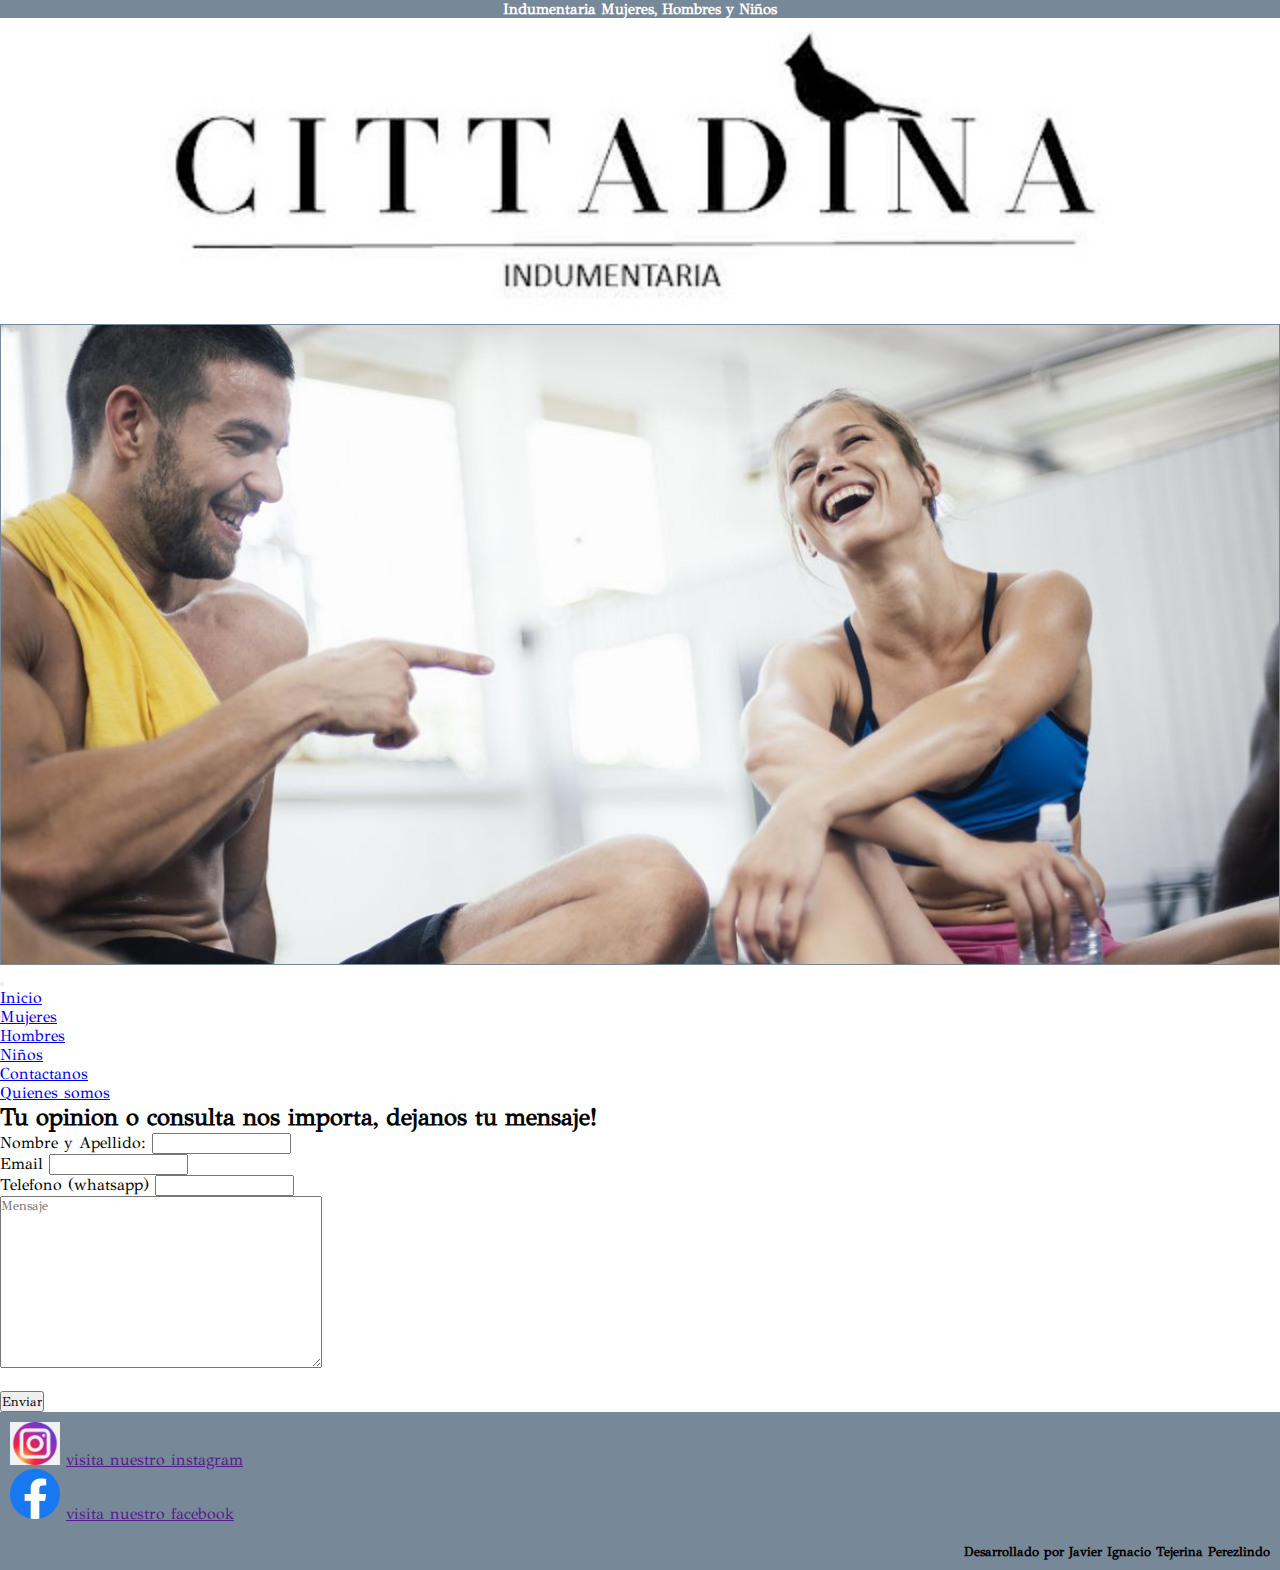
==== paginas/contactanos.html @ 90a59a4f "PRIMER COMMIT PROYECTO CODERHOUSE" ====
<!DOCTYPE html>
<html lang="esp">

<head>
    <meta charset="UTF-8">
    <meta http-equiv="X-UA-Compatible" content="IE=edge">
    <meta name="viewport" content="width=device-width, initial-scale=1.0">
    <link href="https://cdn.jsdelivr.net/npm/bootstrap@5.2.2/dist/css/bootstrap.min.css" rel="stylesheet"
    integrity="sha384-Zenh87qX5JnK2Jl0vWa8Ck2rdkQ2Bzep5IDxbcnCeuOxjzrPF/et3URy9Bv1WTRi" crossorigin="anonymous">
    <link rel="stylesheet" href="../css/estilos.css">
    <title>Cittadina Indumentaria</title>
    <link rel="preconnect" href="https://fonts.googleapis.com">
    <link rel="preconnect" href="https://fonts.gstatic.com" crossorigin>
    <link href="https://fonts.googleapis.com/css2?family=GFS+Didot&display=swap" rel="stylesheet">
</head>

<body>
    <header>
        <div class="barra_sup">
            <h1>Indumentaria Mujeres, Hombres y Niños</h1>
        </div>
        <div class="contenedor_de_logo">
            <img class="logo" src="../img/logo_tefi.jpg">
        </div>
        <div>
            <img class="banner" src="../img/banner_contactanos.jpg">
        </div>
        <nav class="navbar navbar-expand-lg bg-light">
            <div class="container-fluid">

                <button class="navbar-toggler" type="button" data-bs-toggle="collapse" data-bs-target="#navbarNav"
                    aria-controls="navbarNav" aria-expanded="false" aria-label="Toggle navigation">
                    <span class="navbar-toggler-icon"></span>
                </button>
                <div class="collapse navbar-collapse" id="navbarNav">
                    <ul class="navbar-nav">
                        <li class="nav-item">
                            <a class="nav-link active" aria-current="page" href="../index.html">Inicio</a>
                        </li>
                        <li class="nav-item">
                            <a class="nav-link active" aria-current="page" href="../paginas/mujeres.html">Mujeres</a>
                        </li>
                        <li class="nav-item">
                            <a class="nav-link active" aria-current="page" href="../paginas/hombres.html">Hombres</a>
                        </li>
                        <li class="nav-item">
                            <a class="nav-link active" aria-current="page" href="../paginas/niños.html">Niños</a>
                        </li>
                        <li class="nav-item">
                            <a class="nav-link active" aria-current="page"
                                href="../paginas/contactanos.html">Contactanos</a>
                        </li>
                        <li class="nav-item">
                            <a class="nav-link active" aria-current="page" href="../paginas/quienes.html">Quienes
                                somos</a>
                        </li>
                    </ul>
                </div>
            </div>
        </nav>
    </header>
    <main class="contactanos">
        <h2>Tu opinion o consulta nos importa, dejanos tu mensaje!</h2>
        <form action="contacto">
            <label for="Nombre">Nombre y Apellido:</label>
            <input id="nombre" type="text">
            <br>
            <label for="email">Email</label>
            <input id="email" type="email">
            <br>
            <label for="tel">Telefono (whatsapp)</label>
            <input id="tel" type="tel">
            <br>
            <p><textarea name="mensaje" placeholder="Mensaje" maxlength="500" cols="50" rows="10"></textarea></p>
            <br>
            <button>Enviar</button>
        </form>
    </main>
    <footer>
        <section class="insta">
            <img src="../img/instagram3.png" alt="">
            <a href="">visita nuestro instagram</a>
        </section>
        <section class="face">
            <img src="../img/face.png" alt="">
            <a href="">visita nuestro facebook</a>
        </section>
        <section class="desarrollador"><h5>Desarrollado por Javier Ignacio Tejerina Perezlindo</h5></section>

    </footer>
    <script src="https://cdn.jsdelivr.net/npm/bootstrap@5.2.2/dist/js/bootstrap.bundle.min.js"
        integrity="sha384-OERcA2EqjJCMA+/3y+gxIOqMEjwtxJY7qPCqsdltbNJuaOe923+mo//f6V8Qbsw3"
        crossorigin="anonymous"></script>
</body>

</html>
---- css/estilos.css ----
* {
    margin: 0px;
    padding: 0px;
    font-family: 'GFS Didot', serif;
    box-sizing: border-box;
}

.barra_sup {
    background-color: lightslategray;
}

h1 {
    font-size: 15px;
    color: white;
    text-align: center;
}

.contenedor_de_logo {
    width: 100%;
    text-align: center;
}

.logo {
    width: 80%;
}

.banner {
    width: 100%;
    border-style: solid;
    border-color: lightslategray;
    border-width: 1px;
}

.contenedor_tarjetas {
    display: flex;
    align-items: center;
    flex-direction: column;
    text-align: center;
    width: 100%;
}

.card{
    margin-left: auto;
    margin-right: auto;
    width: 250px;
    height: 360px;
    margin-top: 10px;
    margin-bottom: 10px;
}
.card_img{
    max-height: 60%;
    max-width: 100%;  
}
.card img{
    display: inline-block;
    max-width: 100%;
    max-height: 100%;
    height: auto;
    width: auto;
    margin-left: auto;
    margin-right: auto;
}
.card-body{
    padding: auto;
} 

.carousel-item{
    text-align: center;
}
footer {
    padding: 10px;
    background-color: lightslategray;
    display: flex;
    flex-direction: column;
}

footer img {
    inline-size: 50px;
}

.desarrollador {
    margin-top: 20px;
    text-align: end;
    text-align: right;
}
.quienes{
    height: 600px;
}
.quienes_cuerpo {
    display: grid;

    grid-template-columns: 2fr 3fr;
    grid-template-rows: 1fr 4fr;
    grid-template-areas: "titulo linkdeubicacion" "texto iframe";
}

.quienes_titulo{
    grid-area: titulo;
}

.quienes_linkdeubicacion{
    grid-area: linkdeubicacion;
}

.quienes_texto{
    grid-area: texto;
}

.quienes_iframe{
    grid-area: iframe;
}
@media only screen and (min-width: 991px) {
    .contenedor_tarjetas{
        flex-wrap: wrap;
        flex-direction: row;
    }
}
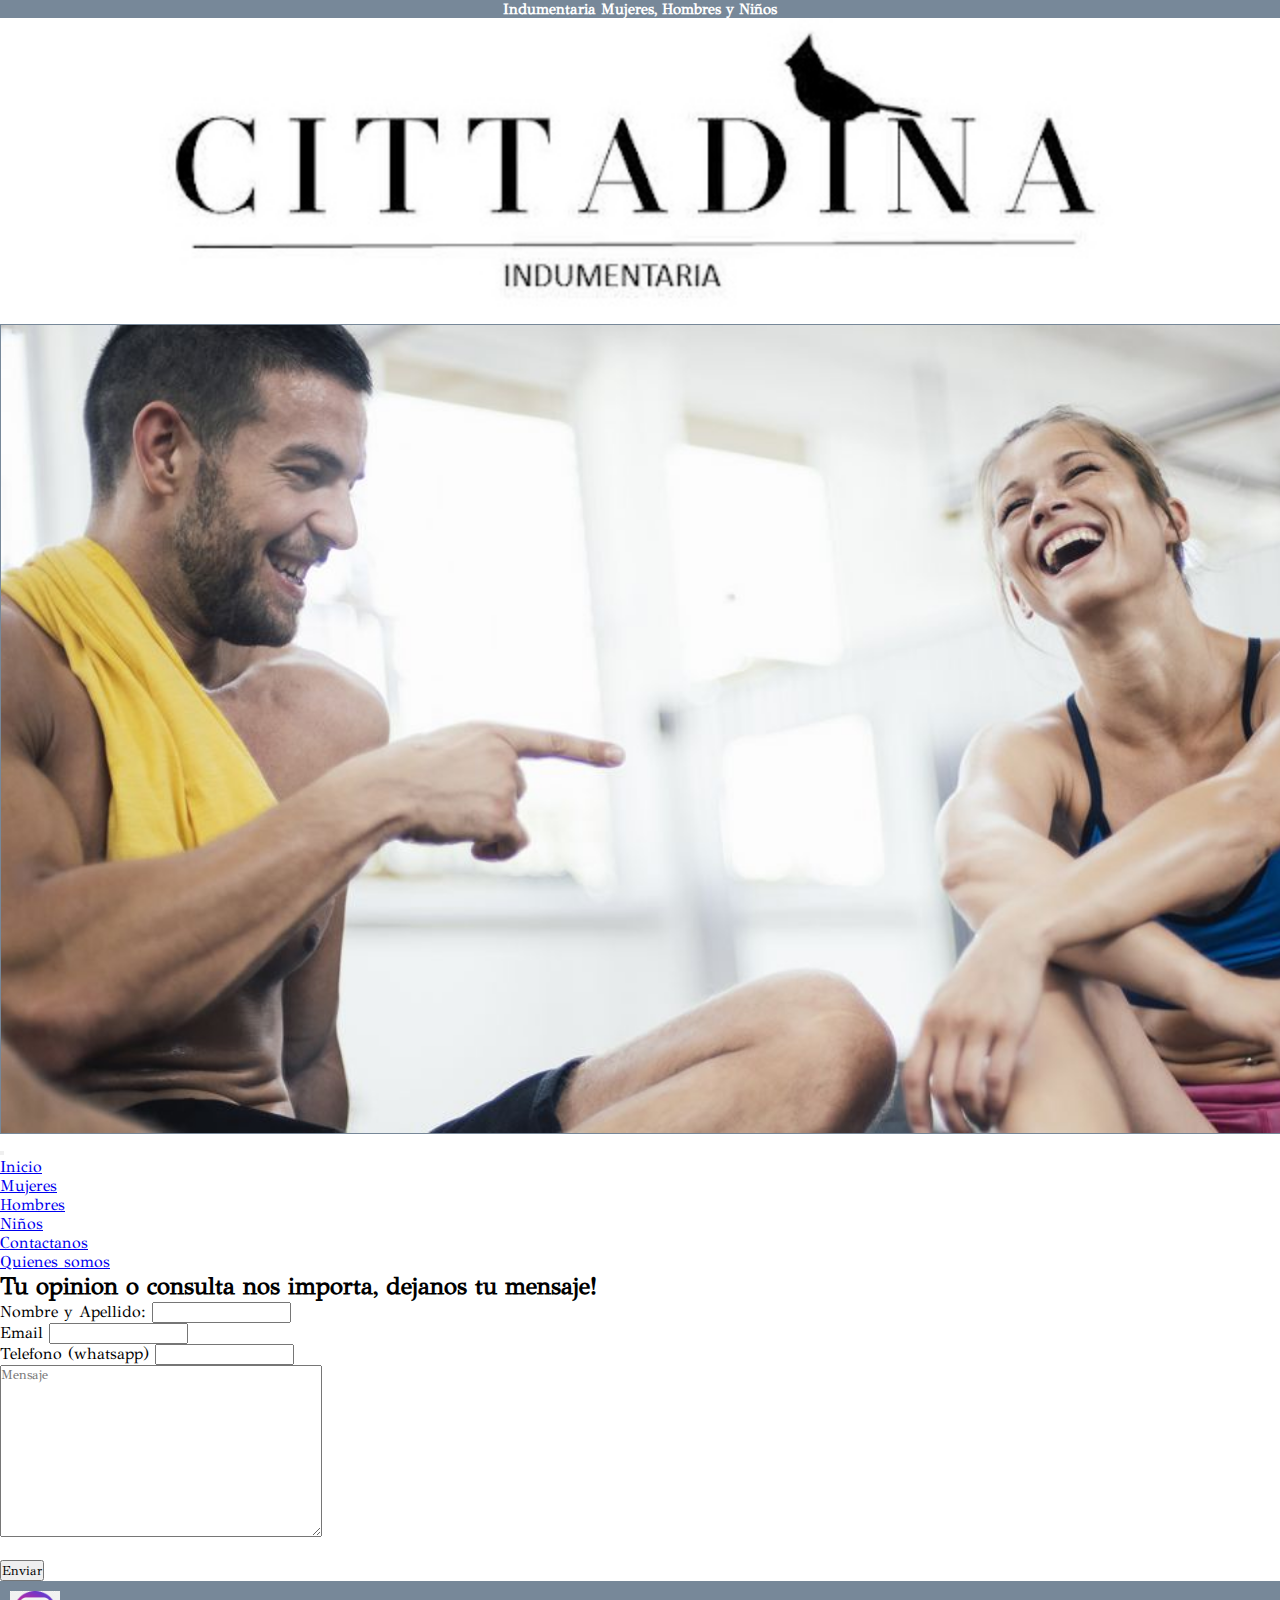
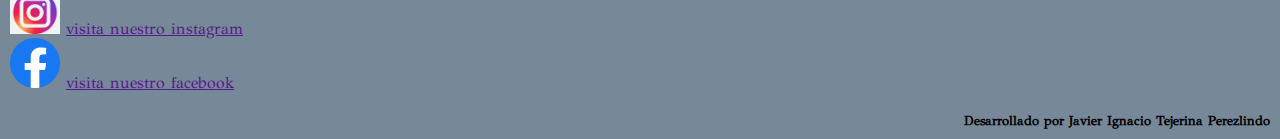
==== commit 15d7b041: "commit de prueba con correcciones index" ====
--- a/paginas/contactanos.html
+++ b/paginas/contactanos.html
@@ -48,7 +48,7 @@
                         </li>
                         <li class="nav-item">
                             <a class="nav-link active" aria-current="page"
-                                href="../paginas/contactanos.html">Contactanos</a>
+                                href="./contactanos.html">Contactanos</a>
                         </li>
                         <li class="nav-item">
                             <a class="nav-link active" aria-current="page" href="../paginas/quienes.html">Quienes
--- a/css/estilos.css
+++ b/css/estilos.css
@@ -4,7 +4,10 @@
     font-family: 'GFS Didot', serif;
     box-sizing: border-box;
 }
+.class-para-grid{
+    display: grid;
 
+}
 .barra_sup {
     background-color: lightslategray;
 }
@@ -25,12 +28,27 @@
 }
 
 .banner {
-    width: 100%;
+    background-image: url("../img/banner.jpg");
+    background-size: cover;
+
+    height: 90vh;
+    width: auto;
+    background-position: center;
     border-style: solid;
     border-color: lightslategray;
     border-width: 1px;
 }
 
+main{
+    height:fit-content;
+}
+.contenedor-card{
+    width: 100%;
+    display: grid;
+    gap: 1rem;
+    grid-auto-rows: 360px;
+    grid-template-columns: repeat(auto-fill, minmax(15rem, 1fr));
+}
 .contenedor_tarjetas {
     display: flex;
     align-items: center;
@@ -39,7 +57,10 @@
     width: 100%;
 }
 
-.card{
+.card {
+    display: flex;
+    align-items: center;
+    text-align: center;
     margin-left: auto;
     margin-right: auto;
     width: 250px;
@@ -47,12 +68,13 @@
     margin-top: 10px;
     margin-bottom: 10px;
 }
-.card_img{
+
+.card_img {
     max-height: 60%;
-    max-width: 100%;  
+    max-width: 100%;
 }
-.card img{
-    display: inline-block;
+
+.card img {
     max-width: 100%;
     max-height: 100%;
     height: auto;
@@ -60,13 +82,21 @@
     margin-left: auto;
     margin-right: auto;
 }
-.card-body{
+
+.card-body {
     padding: auto;
-} 
+}
+.btn-primary{
+    background-color: lightslategray;
+}
 
-.carousel-item{
-    text-align: center;
+.carousel-control-prev-icon {
+    background-color: black;
 }
+.carousel-control-next-icon {
+    background-color: black;
+}
+
 footer {
     padding: 10px;
     background-color: lightslategray;
@@ -83,35 +113,43 @@
     text-align: end;
     text-align: right;
 }
-.quienes{
+
+.quienes {
     height: 600px;
 }
+
 .quienes_cuerpo {
+    padding: 1em;
     display: grid;
-
+    grid-gap: 1em;
     grid-template-columns: 2fr 3fr;
     grid-template-rows: 1fr 4fr;
     grid-template-areas: "titulo linkdeubicacion" "texto iframe";
 }
 
-.quienes_titulo{
+.quienes_titulo {
     grid-area: titulo;
 }
 
-.quienes_linkdeubicacion{
+.quienes_linkdeubicacion {
     grid-area: linkdeubicacion;
 }
 
-.quienes_texto{
+.quienes_texto {
     grid-area: texto;
 }
 
-.quienes_iframe{
+.quienes_iframe {
     grid-area: iframe;
 }
+
 @media only screen and (min-width: 991px) {
-    .contenedor_tarjetas{
+    .banner {
+        background-image: url("../img/banner.jpg");
+    }
+    .contenedor_tarjetas {
         flex-wrap: wrap;
         flex-direction: row;
     }
+
 }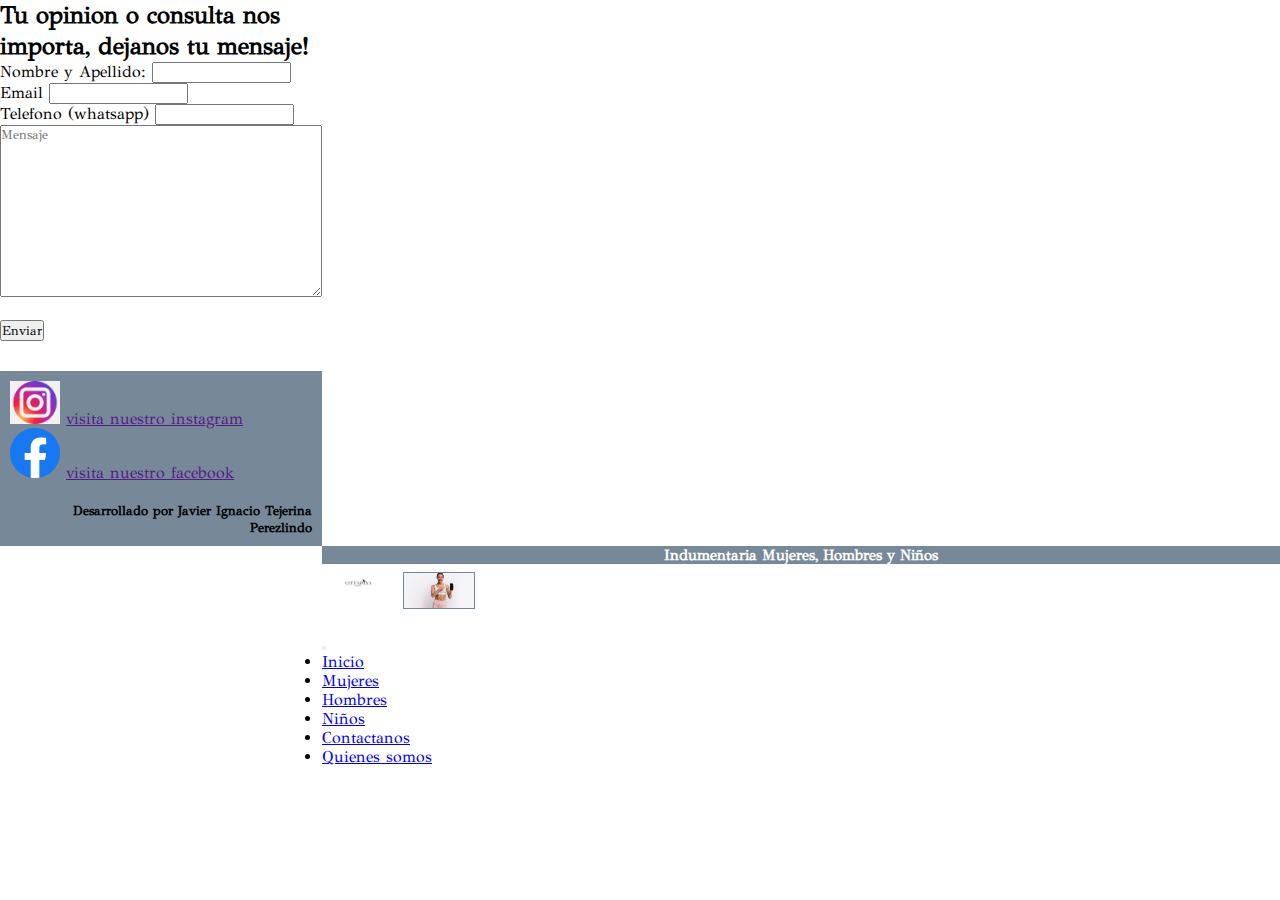
==== commit 220136bb: "commit con correciones finales" ====
--- a/paginas/contactanos.html
+++ b/paginas/contactanos.html
@@ -22,7 +22,7 @@
         <div class="contenedor_de_logo">
             <img class="logo" src="../img/logo_tefi.jpg">
         </div>
-        <div>
+        <div class="banner_contactanos">
             <img class="banner" src="../img/banner_contactanos.jpg">
         </div>
         <nav class="navbar navbar-expand-lg bg-light">
--- a/css/estilos.css
+++ b/css/estilos.css
@@ -4,8 +4,17 @@
     font-family: 'GFS Didot', serif;
     box-sizing: border-box;
 }
-.class-para-grid{
-    display: grid;
+body{
+
+    display: grid;
+    grid-template-columns: 1fr;
+    grid-template-rows: auto auto auto;
+    grid-template-areas: "header"
+                        "main"
+                    "footer";
+}
+header {
+    grid-area: header;  
 
 }
 .barra_sup {
@@ -26,28 +35,84 @@
 .logo {
     width: 80%;
 }
-
-.banner {
-    background-image: url("../img/banner.jpg");
-    background-size: cover;
-
-    height: 90vh;
-    width: auto;
-    background-position: center;
-    border-style: solid;
-    border-color: lightslategray;
-    border-width: 1px;
-}
-
-main{
-    height:fit-content;
+.banner{
+    display: none;
+}
+
+.banner_index {
+    background-image: url("../img/banner_indexmobile.jpg");
+    background-size: cover;
+
+    height: 85vh;
+    width: auto;
+    background-position: center;
+    border-style: solid;
+    border-color: lightslategray;
+    border-width: 1px;
+}
+
+.banner_mujeres {
+    background-image: url("../img/banner_mujermobile.jpg");
+    background-size: cover;
+
+    height: 85vh;
+    width: auto;
+    background-position: center;
+    border-style: solid;
+    border-color: lightslategray;
+    border-width: 1px;
+}
+
+.banner_hombres {
+    
+    background-image: url("../img/banner_hombremobile.jpg");
+    background-size: cover;
+
+    height: 85vh;
+    width: auto;
+    background-position: center;
+    border-style: solid;
+    border-color: lightslategray;
+    border-width: 1px;
+}
+
+.banner_niños{
+    background-image: url("../img/banner_niñosmobile.jpg");
+    background-size: cover;
+
+    height: 85vh;
+    width: auto;
+    background-position: center;
+    border-style: solid;
+    border-color: lightslategray;
+    border-width: 1px;
+}
+
+.banner_contactanos{
+    background-image: url("../img/banner_contactanosmobile.jpg");
+    background-size: cover;
+
+    height: 85vh;
+    width: auto;
+    background-position: center;
+    border-style: solid;
+    border-color: lightslategray;
+    border-width: 1px;
+}
+main {
+    grid-area: main;
 }
 .contenedor-card{
-    width: 100%;
-    display: grid;
+    display: grid;
+    justify-items: center;
+    width: 100%;
     gap: 1rem;
     grid-auto-rows: 360px;
-    grid-template-columns: repeat(auto-fill, minmax(15rem, 1fr));
+    grid-template-columns: repeat(auto-fill, minmax(250px, 1fr));
+}
+
+.contenedor-card .card{
+    margin: 0px;
 }
 .contenedor_tarjetas {
     display: flex;
@@ -98,6 +163,8 @@
 }
 
 footer {
+    margin-top: 30px;
+    grid-area: footer;
     padding: 10px;
     background-color: lightslategray;
     display: flex;
@@ -114,38 +181,95 @@
     text-align: right;
 }
 
+.grid_quienes {
+    display: grid;
+    grid-gap: 0.5em;
+    grid-template-columns: repeat(12, 1fr);
+    grid-template-rows: repeat(3, auto);
+    grid-template-areas: "h h h h h h h h h h h h"
+                         "m m m m m m m m m m m m"
+                         "f f f f f f f f f f f f"
+
+}
+header{
+    grid-area: h;
+    display: grid;
+    grid-gap: 0.5em;
+    grid-template-columns: repeat(12, 1fr);
+    grid-template-rows: repeat(5, auto);
+    grid-template-areas: "b b b b b b b b b b b b"
+                         ". . l l l l l l l l . ."
+                         "ba ba ba ba ba ba ba ba ba ba ba ba"
+                         "bb bb bb bb bb bb bb bb bb bb bb bb"
+                         "n n n n n n n n n n n n";
+}
+.barra_sup{
+    grid-area: b;
+}
+.logo_quienes{
+    grid-area: l;
+    width: 100%;
+}
+.banner_quienes1 {
+    grid-area: ba;
+    width: 100%;
+}
+.banner_quienes2{
+    grid-area: bb;
+    width: 100%;
+}
+nav{
+grid-area: n;
+}
 .quienes {
-    height: 600px;
-}
-
-.quienes_cuerpo {
-    padding: 1em;
-    display: grid;
-    grid-gap: 1em;
-    grid-template-columns: 2fr 3fr;
-    grid-template-rows: 1fr 4fr;
-    grid-template-areas: "titulo linkdeubicacion" "texto iframe";
-}
-
-.quienes_titulo {
-    grid-area: titulo;
-}
-
-.quienes_linkdeubicacion {
-    grid-area: linkdeubicacion;
-}
-
-.quienes_texto {
-    grid-area: texto;
-}
-
+    grid-area: m;
+    display: grid;
+    gap: 0.5em;
+    grid-template-columns: repeat(12, 1fr);
+    grid-template-rows: repeat(4, auto);
+    grid-template-areas: ". ti ti ti ti ti ti ti ti ti ti ."
+                         ". . te te te te te te te te . ."
+                         ". . . . . li li . . . . . "
+                         "if if if if if if if if if if if if ";
+}
+.quienes_titulo{
+    grid-area: ti;
+}
+.quienes_texto{
+    grid-area: te;
+}
+.quienes_linkdeubicacion{
+    grid-area: li;
+}
 .quienes_iframe {
-    grid-area: iframe;
+    grid-area: if;
+}
+.quienes_footer{
+    grid-area: f;
 }
 
 @media only screen and (min-width: 991px) {
-    .banner {
-        background-image: url("../img/banner.jpg");
+    .logo{
+        width: 40%;
+    }
+    .banner{
+        display: block;
+        width: 100%;
+    }
+    .banner_hombres{
+        height: auto;
+    }
+    .banner_index {
+        height: auto;
+    }
+    .banner_mujeres{
+        height: auto;
+    }
+    .banner_niños{
+        height: auto;
+    }
+    .banner_contactanos{
+        height: auto;
     }
     .contenedor_tarjetas {
         flex-wrap: wrap;
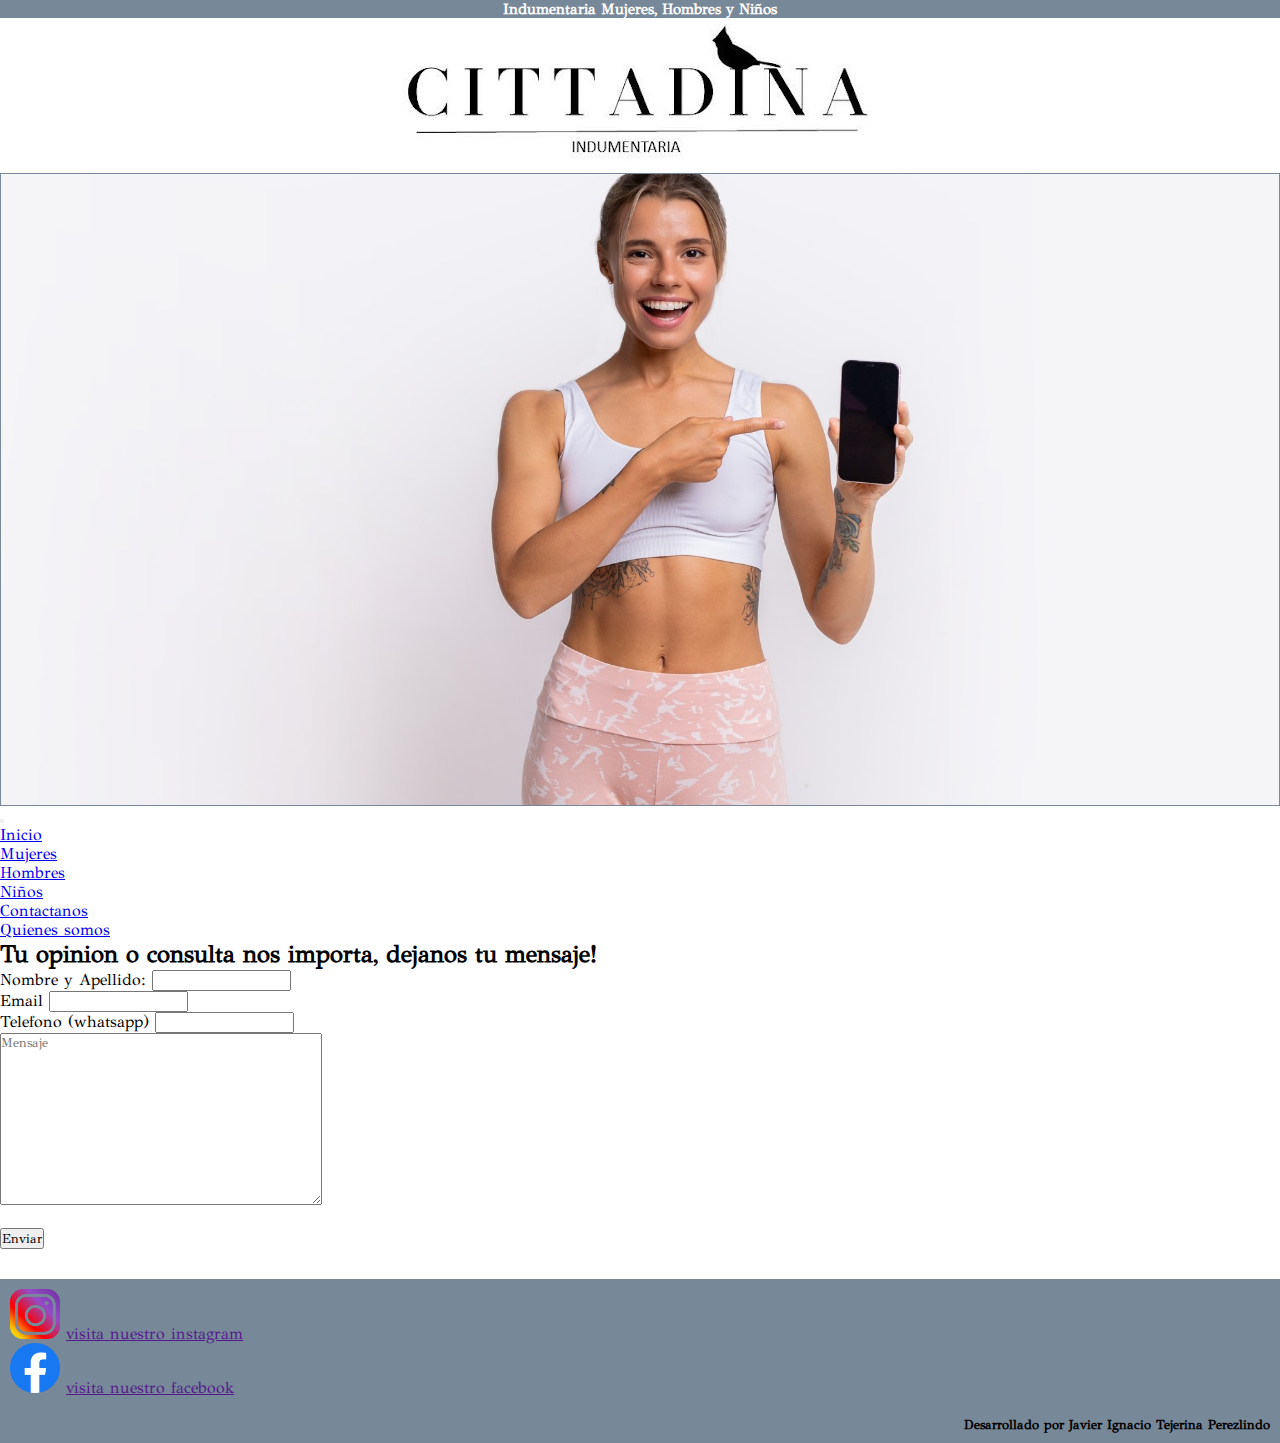
==== commit e38bea15: "pre entrega 3 tejerina javier" ====
--- a/paginas/contactanos.html
+++ b/paginas/contactanos.html
@@ -7,7 +7,7 @@
     <meta name="viewport" content="width=device-width, initial-scale=1.0">
     <link href="https://cdn.jsdelivr.net/npm/bootstrap@5.2.2/dist/css/bootstrap.min.css" rel="stylesheet"
     integrity="sha384-Zenh87qX5JnK2Jl0vWa8Ck2rdkQ2Bzep5IDxbcnCeuOxjzrPF/et3URy9Bv1WTRi" crossorigin="anonymous">
-    <link rel="stylesheet" href="../css/estilos.css">
+    <link rel="stylesheet" href="../sass/estilos.css">
     <title>Cittadina Indumentaria</title>
     <link rel="preconnect" href="https://fonts.googleapis.com">
     <link rel="preconnect" href="https://fonts.gstatic.com" crossorigin>
@@ -15,14 +15,14 @@
 </head>
 
 <body>
-    <header>
-        <div class="barra_sup">
-            <h1>Indumentaria Mujeres, Hombres y Niños</h1>
+    <header class="header">
+        <div class="header__barra">
+            <h1 class="header__barra__text">Indumentaria Mujeres, Hombres y Niños</h1>
         </div>
-        <div class="contenedor_de_logo">
-            <img class="logo" src="../img/logo_tefi.jpg">
+        <div class="header__contenedorlogo">
+            <img class="header__contenedorlogo__logo" src="../img/logo_tefi.jpg">
         </div>
-        <div class="banner_contactanos">
+        <div class="header__bannercontactanos">
             <img class="banner" src="../img/banner_contactanos.jpg">
         </div>
         <nav class="navbar navbar-expand-lg bg-light">
--- a/sass/estilos.css
+++ b/sass/estilos.css
@@ -0,0 +1,305 @@
+@charset "UTF-8";
+* {
+  margin: 0px;
+  padding: 0px;
+  font-family: "GFS Didot", serif;
+  box-sizing: border-box;
+}
+
+body {
+  display: grid;
+  grid-template-columns: 1fr;
+  grid-template-rows: auto auto auto;
+  grid-template-areas: "header" "main" "footer";
+}
+body header {
+  grid-area: header;
+}
+body main {
+  grid-area: main;
+}
+body footer {
+  margin-top: 30px;
+  grid-area: footer;
+  padding: 10px;
+  background-color: lightslategray;
+  display: flex;
+  flex-direction: column;
+}
+body footer img {
+  inline-size: 50px;
+}
+body footer h5 {
+  font-size: small;
+}
+
+.header__barra {
+  background-color: lightslategray;
+}
+
+.header__barra__text {
+  font-size: 15px;
+  color: white;
+  text-align: center;
+}
+
+.header__contenedorlogo {
+  width: 100%;
+  text-align: center;
+}
+
+.header__contenedorlogo__logo {
+  width: 80%;
+}
+
+.banner {
+  display: none;
+}
+
+.header__bannerindex {
+  background-image: url("../img/banner_indexmobile.jpg");
+  background-size: cover;
+  height: 85vh;
+  width: auto;
+  background-position: center;
+  border-style: solid;
+  border-color: lightslategray;
+  border-width: 1px;
+}
+
+.header__bannermujeres {
+  background-image: url("../img/banner_mujermobile.jpg");
+  background-size: cover;
+  height: 85vh;
+  width: auto;
+  background-position: center;
+  border-style: solid;
+  border-color: lightslategray;
+  border-width: 1px;
+}
+
+.header__bannerhombres {
+  background-image: url("../img/banner_hombremobile.jpg");
+  background-size: cover;
+  height: 85vh;
+  width: auto;
+  background-position: center;
+  border-style: solid;
+  border-color: lightslategray;
+  border-width: 1px;
+}
+
+.header__bannerniños {
+  background-image: url("../img/banner_niñosmobile.jpg");
+  background-size: cover;
+  height: 85vh;
+  width: auto;
+  background-position: center;
+  border-style: solid;
+  border-color: lightslategray;
+  border-width: 1px;
+}
+
+.header__bannercontactanos {
+  background-image: url("../img/banner_contactanosmobile.jpg");
+  background-size: cover;
+  height: 85vh;
+  width: auto;
+  background-position: center;
+  border-style: solid;
+  border-color: lightslategray;
+  border-width: 1px;
+}
+
+.contenedor-card {
+  display: grid;
+  justify-items: center;
+  width: 100%;
+  gap: 1rem;
+  grid-auto-rows: 360px;
+  grid-template-columns: repeat(auto-fill, minmax(250px, 1fr));
+}
+
+.contenedor-card .card {
+  margin: 0px;
+}
+
+.contenedor_tarjetas {
+  display: flex;
+  align-items: center;
+  flex-direction: column;
+  text-align: center;
+  width: 100%;
+}
+
+.card {
+  display: flex;
+  align-items: center;
+  text-align: center;
+  margin-left: auto;
+  margin-right: auto;
+  width: 250px;
+  height: 360px;
+  margin-top: 10px;
+  margin-bottom: 10px;
+}
+
+.card_img {
+  max-height: 60%;
+  max-width: 100%;
+  overflow: hidden;
+}
+
+.card img {
+  max-width: 100%;
+  max-height: 100%;
+  height: auto;
+  width: auto;
+  margin-left: auto;
+  margin-right: auto;
+  -webkit-transition: all 0.9s ease;
+  /* Safari y Chrome */
+  -moz-transition: all 0.9s ease;
+  /* Firefox */
+  -o-transition: all 0.9s ease;
+  /* IE 9 */
+  -ms-transition: all 0.9s ease;
+  /* Opera */
+}
+
+.card:hover img {
+  transform: scale(1.25);
+}
+
+.card-body {
+  padding: auto;
+}
+
+.btn-primary {
+  background-color: lightslategray;
+}
+
+.carousel-control-prev-icon {
+  background-color: gray;
+}
+
+.carousel-control-next-icon {
+  background-color: gray;
+}
+
+.desarrollador {
+  margin-top: 20px;
+  text-align: end;
+  text-align: right;
+}
+
+.grid_quienes {
+  display: grid;
+  grid-gap: 0.5em;
+  grid-template-columns: repeat(12, 1fr);
+  grid-template-rows: repeat(3, auto);
+  grid-template-areas: "h h h h h h h h h h h h" "m m m m m m m m m m m m" "f f f f f f f f f f f f";
+}
+
+.header_quienes {
+  grid-area: h;
+  display: grid;
+  grid-gap: 0.5em;
+  grid-template-columns: repeat(12, 1fr);
+  grid-template-rows: repeat(5, auto);
+  grid-template-areas: "b b b b b b b b b b b b" ". . l l l l l l l l . ." "ba ba ba ba ba ba ba ba ba ba ba ba" "bb bb bb bb bb bb bb bb bb bb bb bb" "n n n n n n n n n n n n";
+}
+
+.header__barra {
+  grid-area: b;
+}
+
+.logo_quienes {
+  grid-area: l;
+  width: 100%;
+}
+
+.banner_quienes1 {
+  grid-area: ba;
+  width: 100%;
+}
+
+.banner_quienes2 {
+  grid-area: bb;
+  width: 100%;
+}
+
+nav {
+  grid-area: n;
+}
+
+.quienes {
+  grid-area: m;
+  display: grid;
+  gap: 0.5em;
+  grid-template-columns: repeat(12, 1fr);
+  grid-template-rows: repeat(4, auto);
+  grid-template-areas: ". ti ti ti ti ti ti ti ti ti ti ." ". . te te te te te te te te . ." ". . . . . li li . . . . . " "if if if if if if if if if if if if ";
+}
+
+.quienes_titulo {
+  grid-area: ti;
+}
+
+.quienes_texto {
+  grid-area: te;
+}
+
+.quienes_linkubicacion {
+  display: block;
+  grid-area: li;
+}
+
+.quienes_iframe {
+  grid-area: if;
+}
+
+.quienes_footer {
+  grid-area: f;
+}
+
+@media only screen and (min-width: 991px) {
+  .header__contenedorlogo__logo {
+    width: 40%;
+  }
+  .banner {
+    display: block;
+    width: 100%;
+  }
+  .header__bannerhombres {
+    height: auto;
+  }
+  .header__bannerindex {
+    height: auto;
+  }
+  .header__bannermujeres {
+    height: auto;
+  }
+  .header__bannerniños {
+    height: auto;
+  }
+  .header__bannercontactanos {
+    height: auto;
+  }
+  .contenedor_tarjetas {
+    flex-wrap: wrap;
+    flex-direction: row;
+    padding-left: 2rem;
+    padding-right: 2rem;
+  }
+  .contenedor_card {
+    padding-left: 2rem;
+    padding-right: 2rem;
+  }
+  .quienes {
+    grid-template-areas: " . ti ti ti ti ti ti li li . . . " " . ti ti ti ti ti ti li li . . . " " . te te te te te te if if if if . " " . te te te te te te if if if if . ";
+  }
+  .header_quienes {
+    grid-template-areas: "b b b b b b b b b b b b" ". . . l l l l l l . . ." "ba ba ba ba ba ba bb bb bb bb bb bb" "ba ba ba ba ba ba bb bb bb bb bb bb" "n n n n n n n n n n n n";
+  }
+}/*# sourceMappingURL=estilos.css.map */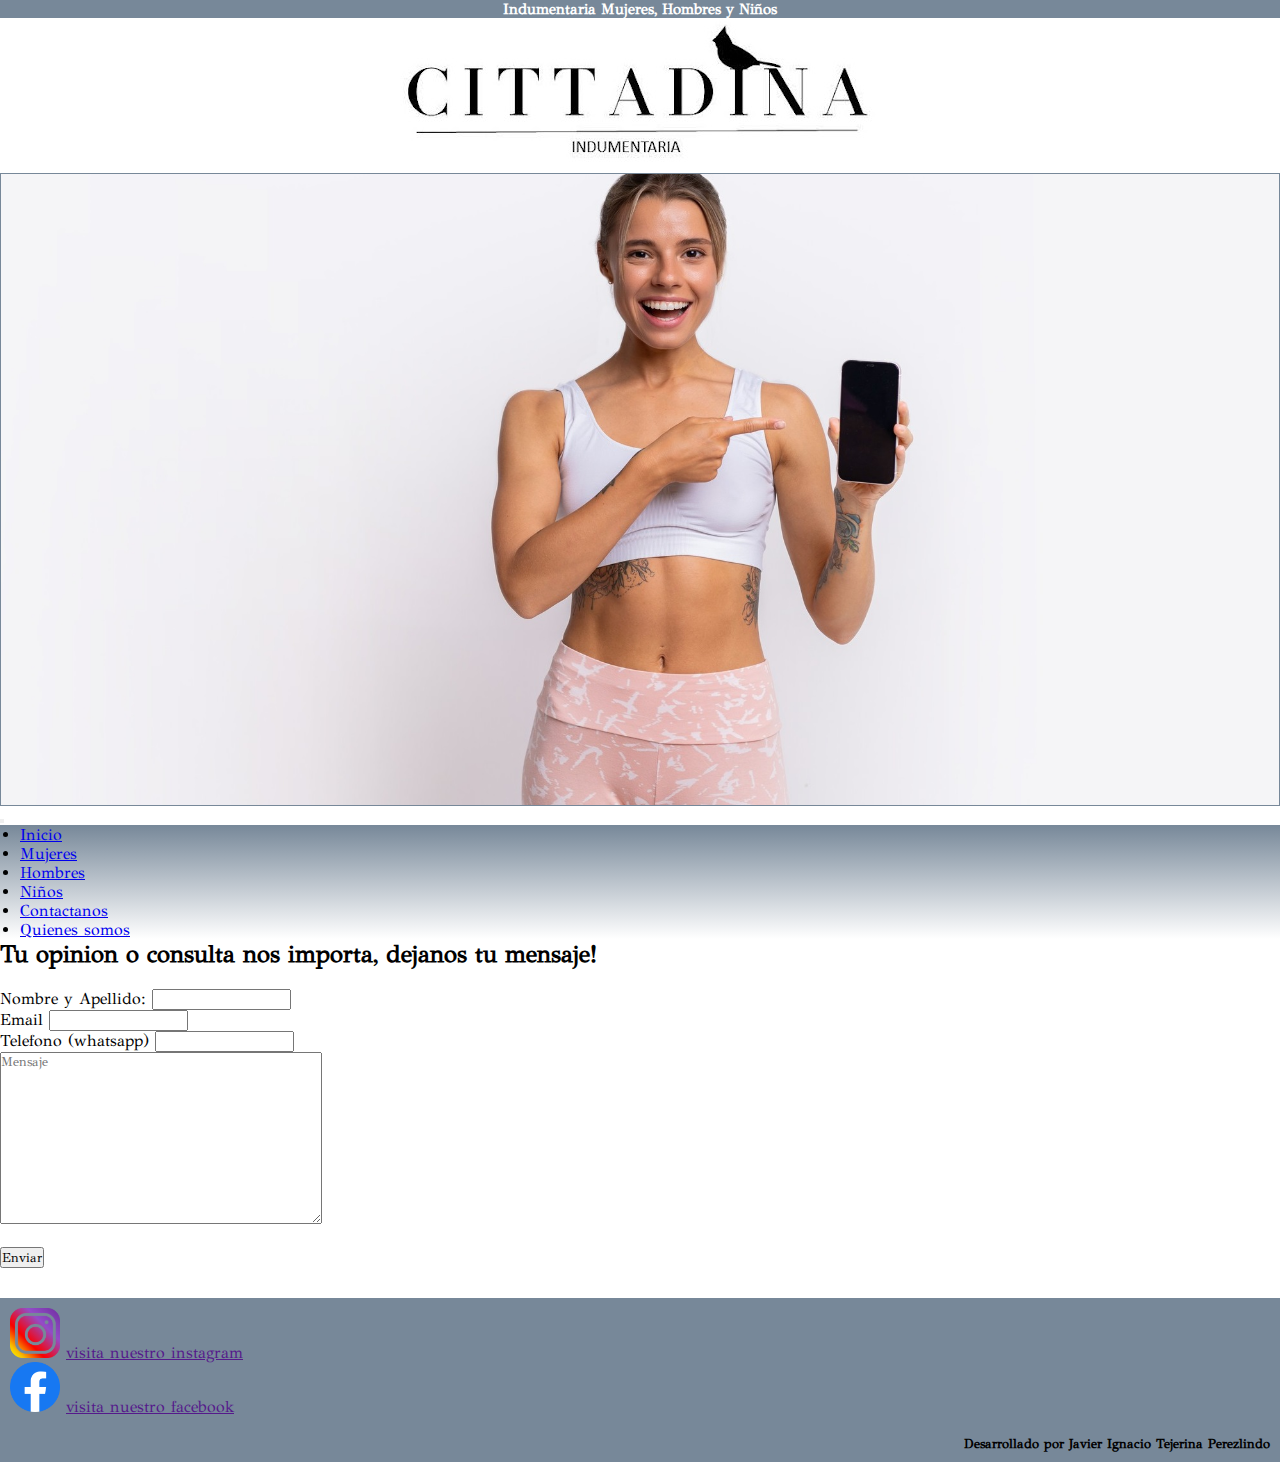
==== commit 38fae013: "proyecto final" ====
--- a/paginas/contactanos.html
+++ b/paginas/contactanos.html
@@ -6,9 +6,9 @@
     <meta http-equiv="X-UA-Compatible" content="IE=edge">
     <meta name="viewport" content="width=device-width, initial-scale=1.0">
     <link href="https://cdn.jsdelivr.net/npm/bootstrap@5.2.2/dist/css/bootstrap.min.css" rel="stylesheet"
-    integrity="sha384-Zenh87qX5JnK2Jl0vWa8Ck2rdkQ2Bzep5IDxbcnCeuOxjzrPF/et3URy9Bv1WTRi" crossorigin="anonymous">
+        integrity="sha384-Zenh87qX5JnK2Jl0vWa8Ck2rdkQ2Bzep5IDxbcnCeuOxjzrPF/et3URy9Bv1WTRi" crossorigin="anonymous">
     <link rel="stylesheet" href="../sass/estilos.css">
-    <title>Cittadina Indumentaria</title>
+    <title>Contacto Cittadina</title>
     <link rel="preconnect" href="https://fonts.googleapis.com">
     <link rel="preconnect" href="https://fonts.gstatic.com" crossorigin>
     <link href="https://fonts.googleapis.com/css2?family=GFS+Didot&display=swap" rel="stylesheet">
@@ -17,13 +17,13 @@
 <body>
     <header class="header">
         <div class="header__barra">
-            <h1 class="header__barra__text">Indumentaria Mujeres, Hombres y Niños</h1>
+            <h1 class="header__text">Indumentaria Mujeres, Hombres y Niños</h1>
         </div>
         <div class="header__contenedorlogo">
-            <img class="header__contenedorlogo__logo" src="../img/logo_tefi.jpg">
+            <img class="header__logo" src="../img/logo_tefi.jpg" alt="cittadina indumentaria">
         </div>
-        <div class="header__bannercontactanos">
-            <img class="banner" src="../img/banner_contactanos.jpg">
+        <div class="header__contenedorbanner contactanos">
+            <img class="header__banner" src="../img/banner_contactanos.jpg">
         </div>
         <nav class="navbar navbar-expand-lg bg-light">
             <div class="container-fluid">
@@ -33,7 +33,7 @@
                     <span class="navbar-toggler-icon"></span>
                 </button>
                 <div class="collapse navbar-collapse" id="navbarNav">
-                    <ul class="navbar-nav">
+                    <ul class="barranav navbar-nav">
                         <li class="nav-item">
                             <a class="nav-link active" aria-current="page" href="../index.html">Inicio</a>
                         </li>
@@ -47,8 +47,7 @@
                             <a class="nav-link active" aria-current="page" href="../paginas/niños.html">Niños</a>
                         </li>
                         <li class="nav-item">
-                            <a class="nav-link active" aria-current="page"
-                                href="./contactanos.html">Contactanos</a>
+                            <a class="nav-link active" aria-current="page" href="./contactanos.html">Contactanos</a>
                         </li>
                         <li class="nav-item">
                             <a class="nav-link active" aria-current="page" href="../paginas/quienes.html">Quienes
@@ -59,22 +58,25 @@
             </div>
         </nav>
     </header>
-    <main class="contactanos">
-        <h2>Tu opinion o consulta nos importa, dejanos tu mensaje!</h2>
-        <form action="contacto">
-            <label for="Nombre">Nombre y Apellido:</label>
-            <input id="nombre" type="text">
+    <main>
+        <section class="contacto__contenedor" >
+            <h2>Tu opinion o consulta nos importa, dejanos tu mensaje!</h2>
             <br>
-            <label for="email">Email</label>
-            <input id="email" type="email">
-            <br>
-            <label for="tel">Telefono (whatsapp)</label>
-            <input id="tel" type="tel">
-            <br>
-            <p><textarea name="mensaje" placeholder="Mensaje" maxlength="500" cols="50" rows="10"></textarea></p>
-            <br>
-            <button>Enviar</button>
-        </form>
+            <form class="contacto__form" action="contacto">
+                <label for="Nombre">Nombre y Apellido:</label>
+                <input id="nombre" type="text">
+                <br>
+                <label for="email">Email</label>
+                <input id="email" type="email">
+                <br>
+                <label for="tel">Telefono (whatsapp)</label>
+                <input id="tel" type="tel">
+                <br>
+                <p><textarea name="mensaje" placeholder="Mensaje" maxlength="500" cols="50" rows="10"></textarea></p>
+                <br>
+                <button>Enviar</button>
+            </form>
+        </section>
     </main>
     <footer>
         <section class="insta">
@@ -85,7 +87,9 @@
             <img src="../img/face.png" alt="">
             <a href="">visita nuestro facebook</a>
         </section>
-        <section class="desarrollador"><h5>Desarrollado por Javier Ignacio Tejerina Perezlindo</h5></section>
+        <section class="desarrollador">
+            <h5>Desarrollado por Javier Ignacio Tejerina Perezlindo</h5>
+        </section>
 
     </footer>
     <script src="https://cdn.jsdelivr.net/npm/bootstrap@5.2.2/dist/js/bootstrap.bundle.min.js"
--- a/sass/estilos.css
+++ b/sass/estilos.css
@@ -33,31 +33,34 @@
   font-size: small;
 }
 
+.desarrollador {
+  margin-top: 20px;
+  text-align: end;
+  text-align: right;
+}
+
+.barranav {
+  background: linear-gradient(lightslategray, white);
+  padding-left: 20px;
+  padding-right: 20px;
+}
+
 .header__barra {
   background-color: lightslategray;
 }
-
-.header__barra__text {
+.header__text {
   font-size: 15px;
   color: white;
   text-align: center;
 }
-
 .header__contenedorlogo {
   width: 100%;
   text-align: center;
 }
-
-.header__contenedorlogo__logo {
+.header__logo {
   width: 80%;
 }
-
-.banner {
-  display: none;
-}
-
-.header__bannerindex {
-  background-image: url("../img/banner_indexmobile.jpg");
+.header__contenedorbanner {
   background-size: cover;
   height: 85vh;
   width: auto;
@@ -66,49 +69,32 @@
   border-color: lightslategray;
   border-width: 1px;
 }
-
-.header__bannermujeres {
+.header__banner {
+  display: none;
+}
+
+.banner {
+  display: none;
+}
+
+.index {
+  background-image: url("../img/banner_indexmobile.jpg");
+}
+
+.mujeres {
   background-image: url("../img/banner_mujermobile.jpg");
-  background-size: cover;
-  height: 85vh;
-  width: auto;
-  background-position: center;
-  border-style: solid;
-  border-color: lightslategray;
-  border-width: 1px;
-}
-
-.header__bannerhombres {
+}
+
+.hombres {
   background-image: url("../img/banner_hombremobile.jpg");
-  background-size: cover;
-  height: 85vh;
-  width: auto;
-  background-position: center;
-  border-style: solid;
-  border-color: lightslategray;
-  border-width: 1px;
-}
-
-.header__bannerniños {
+}
+
+.niños {
   background-image: url("../img/banner_niñosmobile.jpg");
-  background-size: cover;
-  height: 85vh;
-  width: auto;
-  background-position: center;
-  border-style: solid;
-  border-color: lightslategray;
-  border-width: 1px;
-}
-
-.header__bannercontactanos {
+}
+
+.contactanos {
   background-image: url("../img/banner_contactanosmobile.jpg");
-  background-size: cover;
-  height: 85vh;
-  width: auto;
-  background-position: center;
-  border-style: solid;
-  border-color: lightslategray;
-  border-width: 1px;
 }
 
 .contenedor-card {
@@ -142,6 +128,7 @@
   height: 360px;
   margin-top: 10px;
   margin-bottom: 10px;
+  box-shadow: 10px 10px 5px -3px rgba(0, 0, 0, 0.75);
 }
 
 .card_img {
@@ -177,6 +164,7 @@
 
 .btn-primary {
   background-color: lightslategray;
+  border-color: gray;
 }
 
 .carousel-control-prev-icon {
@@ -185,12 +173,6 @@
 
 .carousel-control-next-icon {
   background-color: gray;
-}
-
-.desarrollador {
-  margin-top: 20px;
-  text-align: end;
-  text-align: right;
 }
 
 .grid_quienes {
@@ -239,7 +221,7 @@
   gap: 0.5em;
   grid-template-columns: repeat(12, 1fr);
   grid-template-rows: repeat(4, auto);
-  grid-template-areas: ". ti ti ti ti ti ti ti ti ti ti ." ". . te te te te te te te te . ." ". . . . . li li . . . . . " "if if if if if if if if if if if if ";
+  grid-template-areas: ". ti ti ti ti ti ti ti ti ti ti ." ". . te te te te te te te te . ." ". . . . . li li . . . . . " ". if if if if if if if if if if . ";
 }
 
 .quienes_titulo {
@@ -264,26 +246,14 @@
 }
 
 @media only screen and (min-width: 991px) {
-  .header__contenedorlogo__logo {
+  .header__logo {
     width: 40%;
   }
-  .banner {
+  .header__banner {
     display: block;
     width: 100%;
   }
-  .header__bannerhombres {
-    height: auto;
-  }
-  .header__bannerindex {
-    height: auto;
-  }
-  .header__bannermujeres {
-    height: auto;
-  }
-  .header__bannerniños {
-    height: auto;
-  }
-  .header__bannercontactanos {
+  .header__contenedorbanner {
     height: auto;
   }
   .contenedor_tarjetas {
